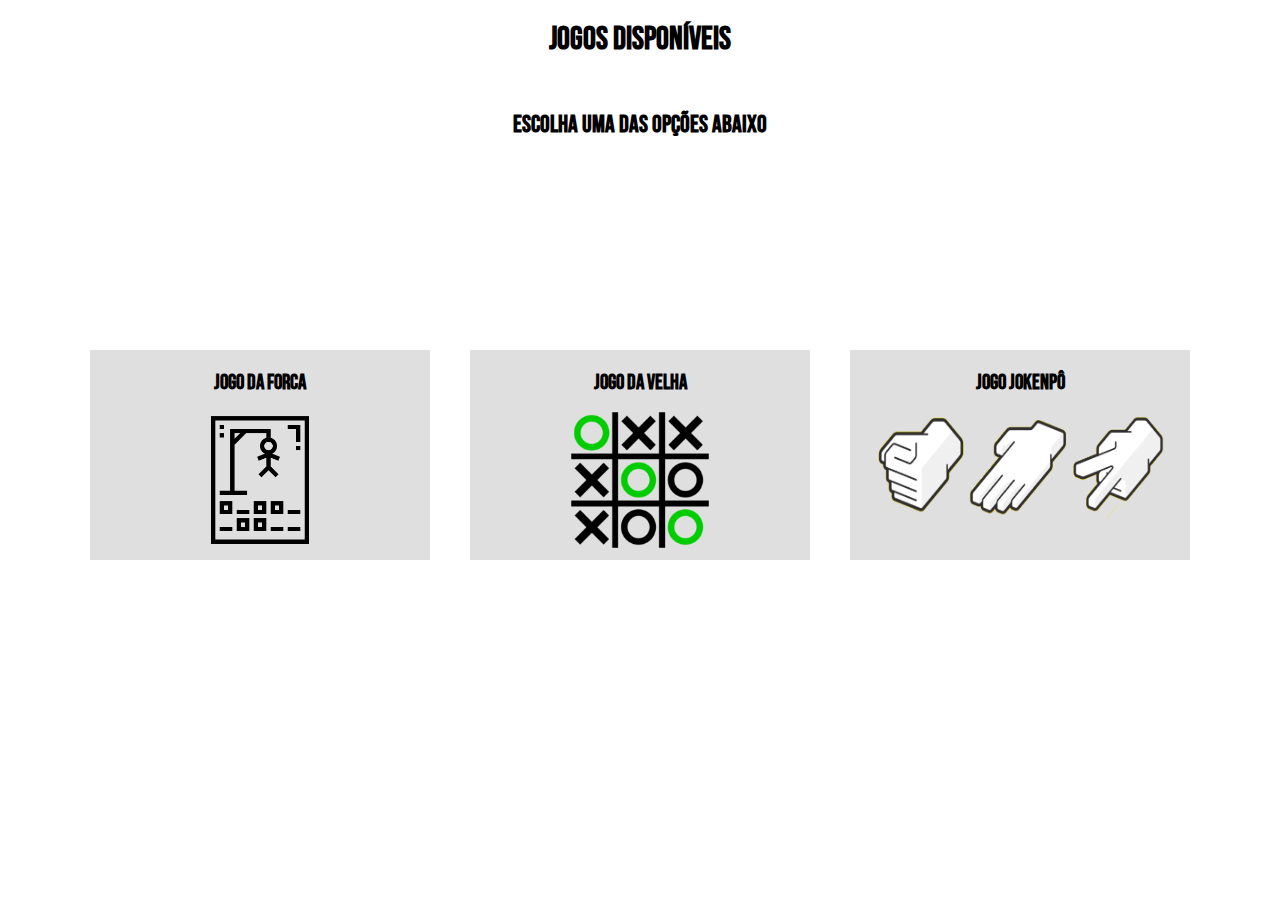
==== index.html @ b10585ee "Estrutura inicial e arquivo index.html pronto" ====
<!DOCTYPE html>
<html lang="pt-br">
<head>
    <meta charset="UTF-8">
    <meta http-equiv="X-UA-Compatible" content="IE=edge">
    <meta name="viewport" content="width=device-width, initial-scale=1.0">
    <link rel="stylesheet" href="assets/css/style.css">
    <title>FCDL-Games / Renato e Paulo</title>
</head>
<body>
    <h1>Jogos Disponíveis</h1>
    <div class="areaQ">
        <div class="qTitle">Escolha uma das opções abaixo</div>
        <div class="qBox">
            <div class="qBox-item" data-link="forca.html">
                <div class="qBox-item-title">
                    Jogo da Forca
                </div>
                <div class="qBox-item-img">
                    <img src="assets/img/forca.png" alt="">
                </div>
            </div>
            <div class="qBox-item" data-link="velha.html">
                <div class="qBox-item-title">
                    Jogo da Velha
                </div>
                <div class="qBox-item-img">
                    <img src="assets/img/velha.png" alt="">
                </div>
            </div>
            <div class="qBox-item" data-link="jokenpo.html">
                <div class="qBox-item-title">
                    Jogo Jokenpô
                </div>
                <div class="qBox-item-img">
                    <img src="assets/img/pedra-papel-tesoura.png" alt="">
                </div>
            </div>
        </div>
    </div>
    <script src="assets/js/script.js"></script>
</body>
</html>
---- assets/css/style.css ----
@import url('https://fonts.googleapis.com/css2?family=Bebas+Neue&display=swap');
*{
    box-sizing: border-box;
    margin:0;
    padding:0;
    font-family: 'Bebas Neue', cursive;
}

body {
    width: 100%;
    display: flex;
    flex-direction: column;
    padding: 20px;
}
body h1 {
    width: 100%;
    height: 70px;
    padding-bottom: 20px;
    text-align: center;
}
.areaQ {
    width: 100%;
    height: calc(100vh - 180px);
    padding: 20px;
}
.qTitle {
    font-weight: bold;
    font-size: 18pt;
    text-align: center;
    padding: 10px;
    padding-top: 0px;
}
.qBox{
    display: flex;
    justify-content: center;
    align-items: center;
    width: 100%;
    height: 90%;
    padding: 10px;
}
.qBox-item {
    margin: 20px;
    width: 340px;
    height: 210px;
    display: flex;
    flex-direction: column;
    align-items: center;
    cursor: pointer;
    background-color: #dfdfdf;
    padding: 20px;
}
.qBox-item:hover{
    background-color: #6d6d6d;
}
.qBox-item-title {
    font-size: 16pt;
    text-align: center;
    justify-self: flex-start;
    font-weight: bold;
}
.qBox-item-img {
    width: 100%;
    height: 100%;
    display: flex;
    justify-content: center;
    align-items: center;
}
.qBox-item-img img {
    height: 80%;
    max-width: 100%;
}
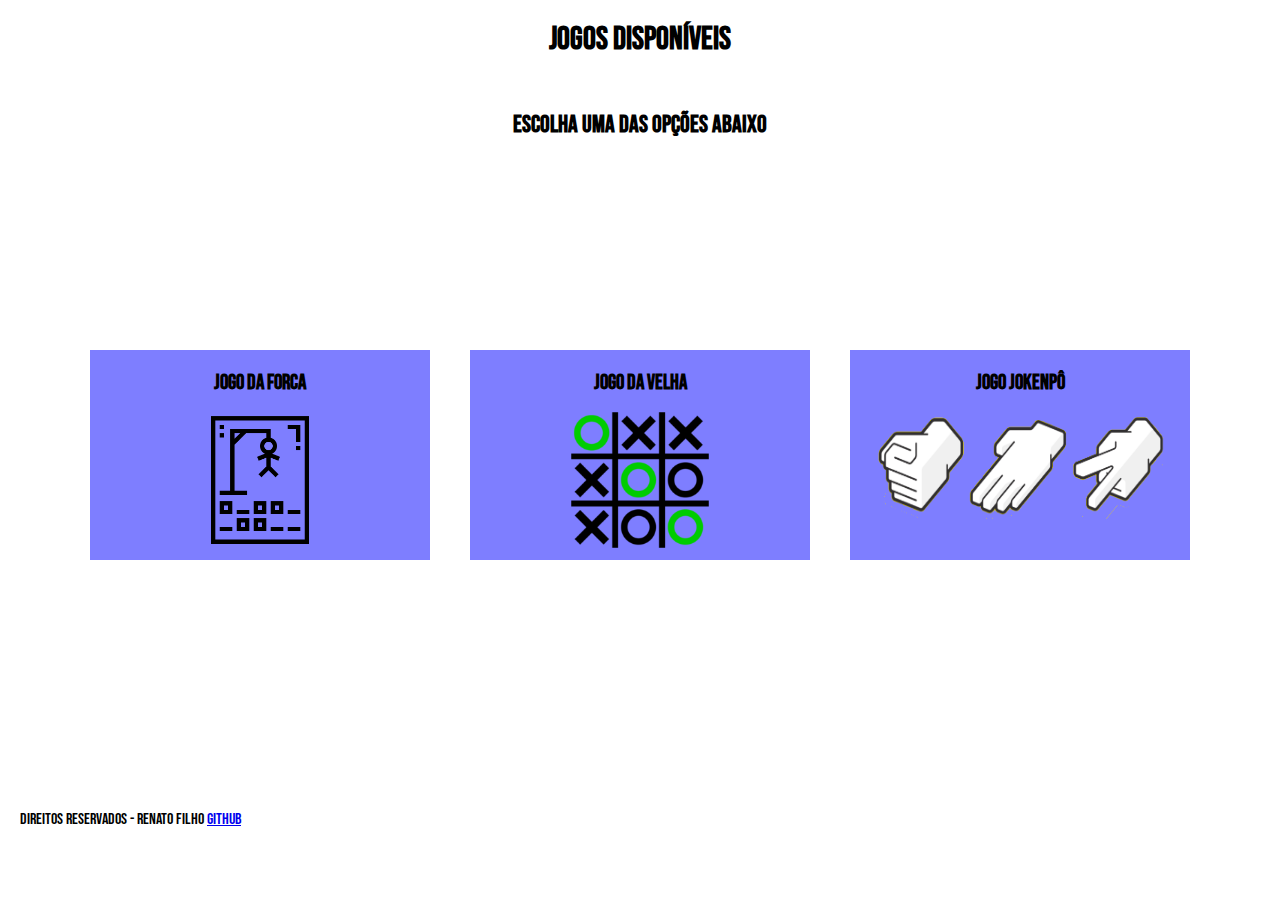
==== commit 169a68ff: "Finalizado projeto integrado ads 2" ====
--- a/index.html
+++ b/index.html
@@ -5,7 +5,7 @@
     <meta http-equiv="X-UA-Compatible" content="IE=edge">
     <meta name="viewport" content="width=device-width, initial-scale=1.0">
     <link rel="stylesheet" href="assets/css/style.css">
-    <title>FCDL-Games / Renato e Paulo</title>
+    <title>FCDL-Games</title>
 </head>
 <body>
     <h1>Jogos Disponíveis</h1>
@@ -38,6 +38,7 @@
             </div>
         </div>
     </div>
+    <div class="copy">Direitos reservados - Renato Filho <a href="https://github.com/renatofilhog" target="_blank">GitHub</a></div>
     <script src="assets/js/script.js"></script>
 </body>
 </html>--- a/assets/css/style.css
+++ b/assets/css/style.css
@@ -46,11 +46,11 @@
     flex-direction: column;
     align-items: center;
     cursor: pointer;
-    background-color: #dfdfdf;
+    background-color: rgb(126, 126, 255);
     padding: 20px;
 }
 .qBox-item:hover{
-    background-color: #6d6d6d;
+    background-color: rgb(197, 197, 255);
 }
 .qBox-item-title {
     font-size: 16pt;
